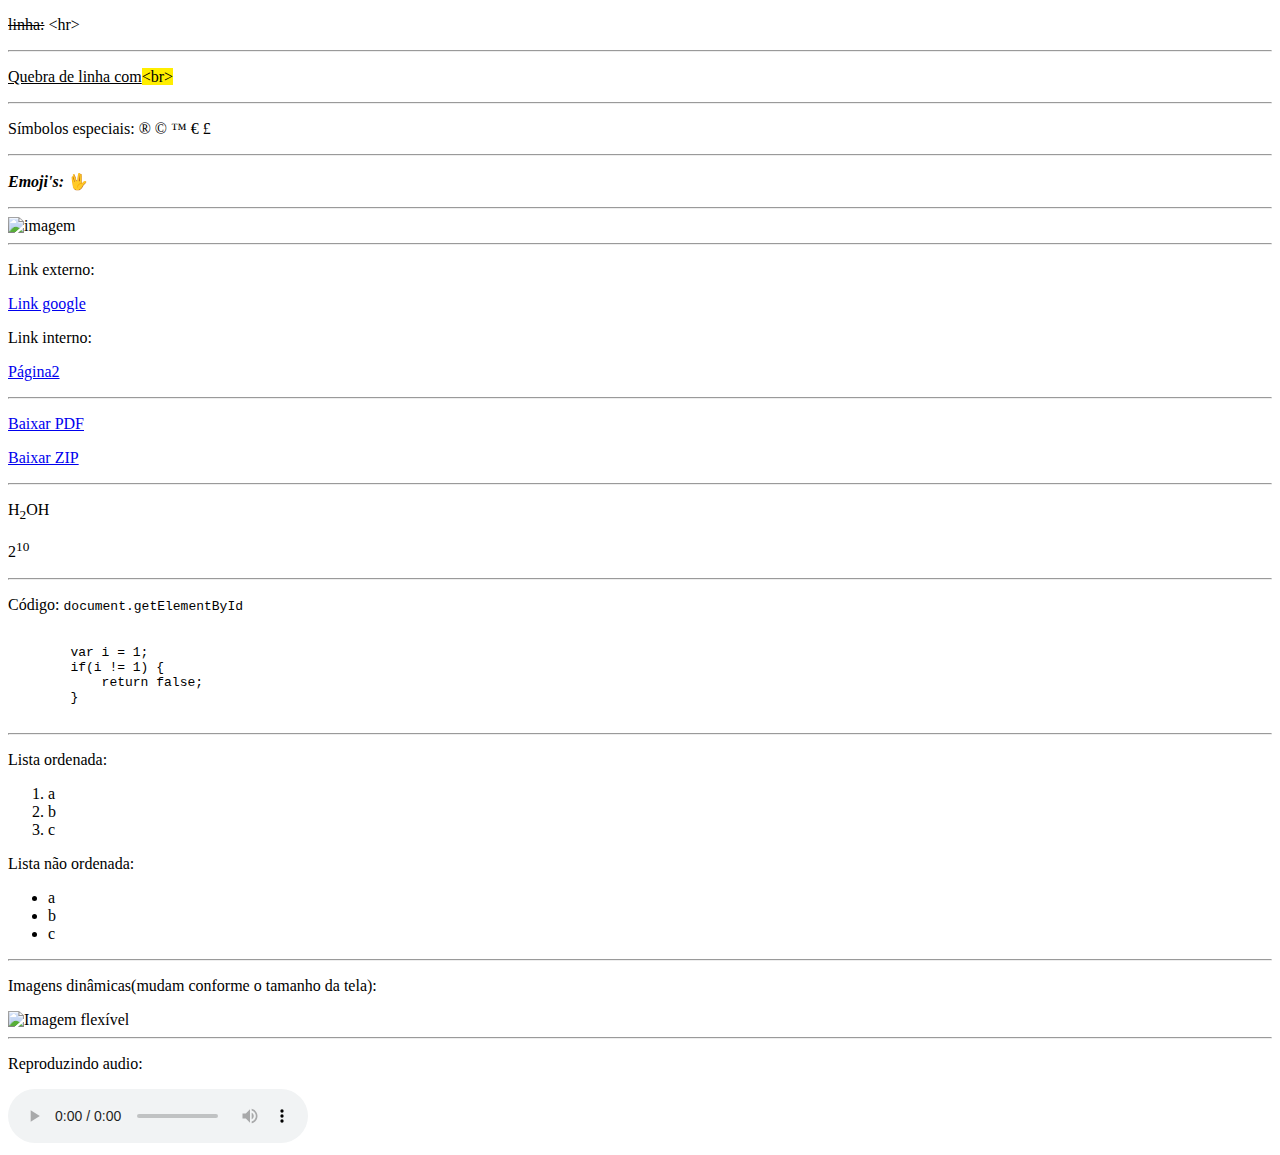
==== index.html @ 0d9690fa "feat: inserindo som" ====
<!DOCTYPE html>
<html lang="pt-br">
<head>
    <meta charset="UTF-8">
    <meta http-equiv="X-UA-Compatible" content="IE=edge">
    <meta name="viewport" content="width=device-width, initial-scale=1.0">
    <link rel="shortcut icon" href="Imagens/icone.ico" type="image/x-icon">
    <title>Document</title>
    <style>mark{
        background-color: rgb(255, 238, 0);
    }</style>
    <p><del>linha:</del> &lt;hr&gt;</p>
    <hr>
    <p><ins>Quebra de linha com</ins><mark>&lt;br&gt;</mark></p>
    <hr>
    <p>Símbolos especiais:  &reg; &copy; &trade; &euro; &pound;</p>
    <hr>
    <p><em><strong>Emoji's:</strong></em> &#x1F596;</p>
    <hr>
    <img src="Imagens/imagem.png" alt="imagem">
    <hr>
    <!-- target para abrir uma nova aba externa-->
    <p>Link externo:</p>
    <p><a href="https://www.google.com/" target="_blank" rel="external">Link google</a></p>
    <p>Link interno:</p>
    <p><a href="pagina2.html" rel="next">Página2</a></p>
    <hr>
    <!-- no tipo, buscar por media types no google para fazer download de outros tipos -->
    <p><a href="Arquivos/pdf.pdf" download="pdf.pdf" type="application/pdf">Baixar PDF</a></p>
    <p><a href="Arquivos/zip.zip" download="zip.zip" type="application/zip">Baixar ZIP</a></p>
    <hr>
    <p>H<sub>2</sub>OH</p>
    <p>2<sup>10</sup></p>
    <hr>
    <p>Código: <code>document.getElementById</code></p>
    <pre><code>
        var i = 1;
        if(i != 1) {
            return false;
        }
    </code></pre>
    <hr>
    <p>Lista ordenada:</p>
    <ol>
        <li>a
        <li>b
        <li>c
    </ol>
    <p>Lista não ordenada:</p>
    <ul>
        <li>a
        <li>b
        <li>c
    </ul>
    <hr>
    <p>Imagens dinâmicas(mudam conforme o tamanho da tela):</p>
    <picture>
        <source media="(max-width: 500px)" srcset="Imagens/P.jpg" type="image/jpg">
        <source media="(max-width: 1000px)" srcset="Imagens/M.jpg" type="image/jpg">
        <img src="Imagens/G.jpg" alt="Imagem flexível">
    </picture>
    <hr>
    <p>Reproduzindo audio:</p>
    <audio preload="metadata" src="Sons/A Long Cold - Riot.mp3" controls autoplay loop></audio>
    <!-- quando for de outro tipo, é necessário fazer da seguinte forma:
    <source src="Sons/A Long Cold - Riot.mp3" type="audio/mpeg"> -->
</head>
<body>
    
</body>
</html>
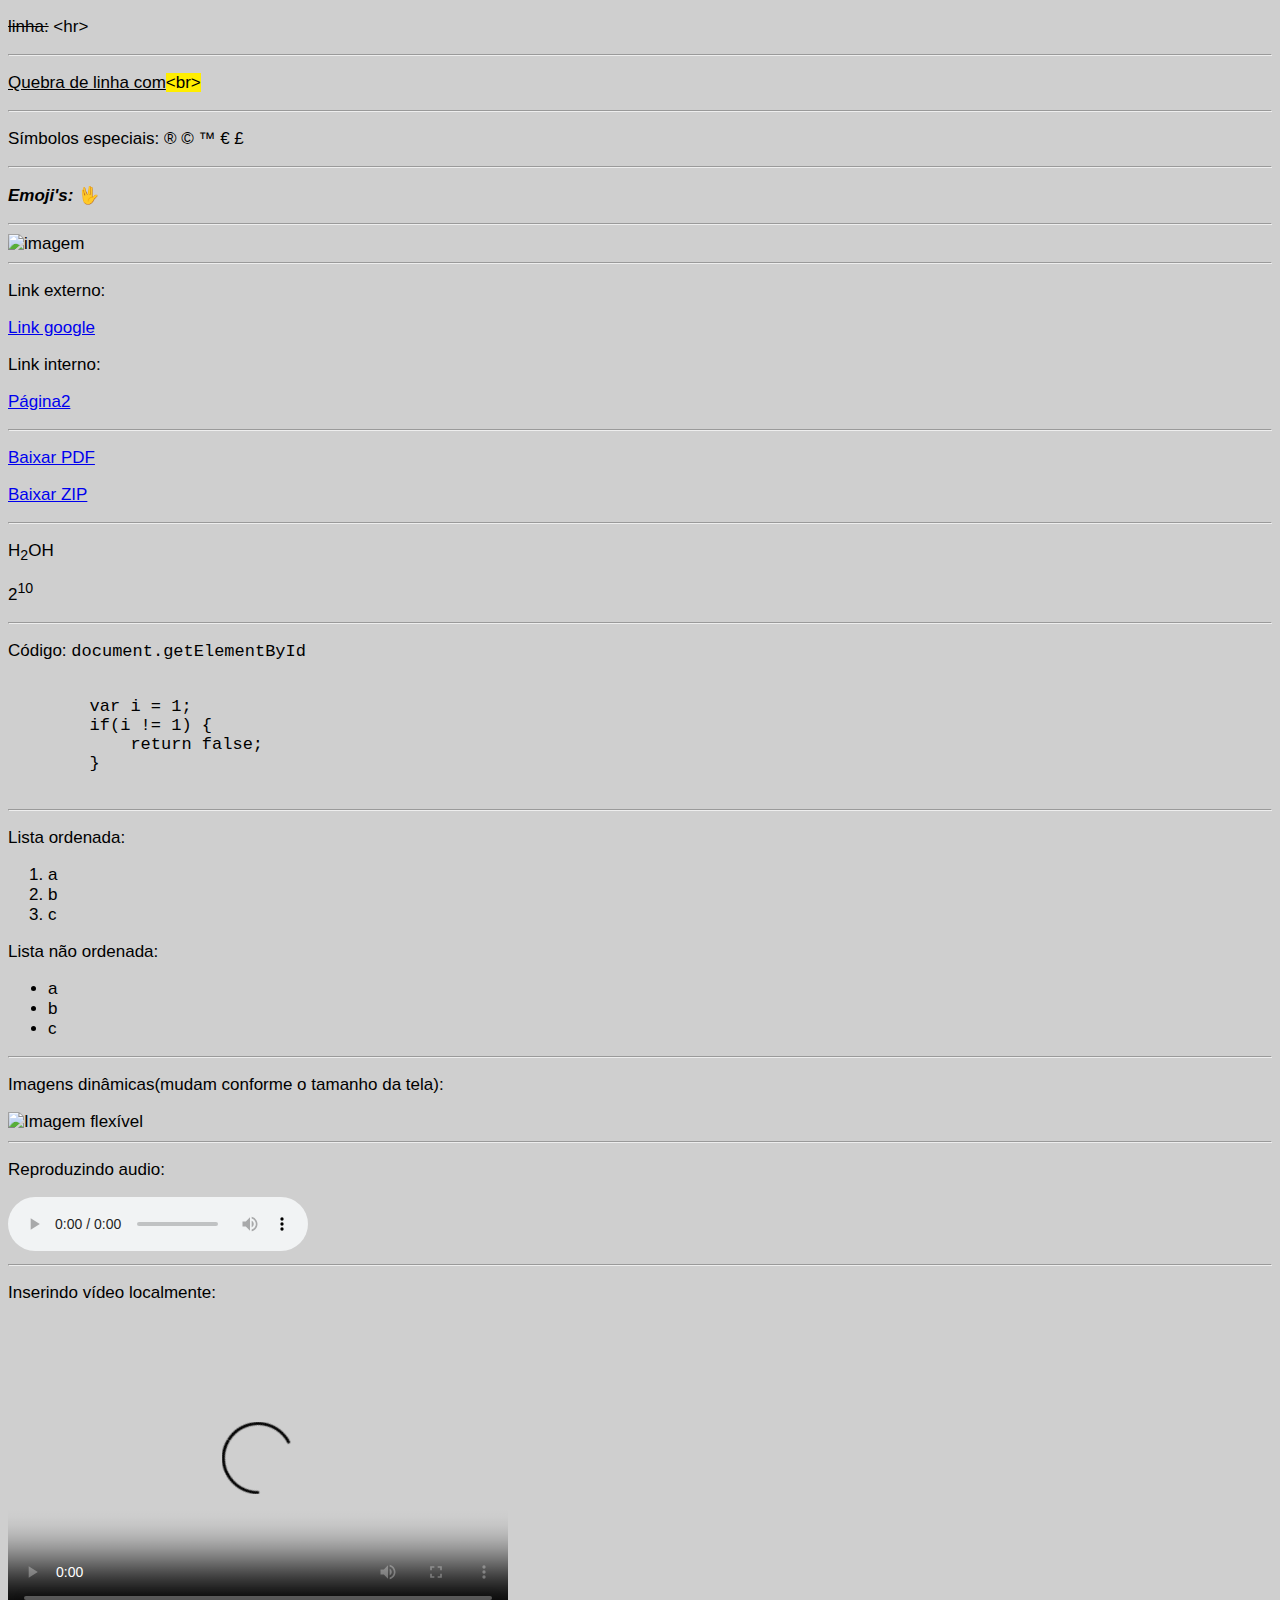
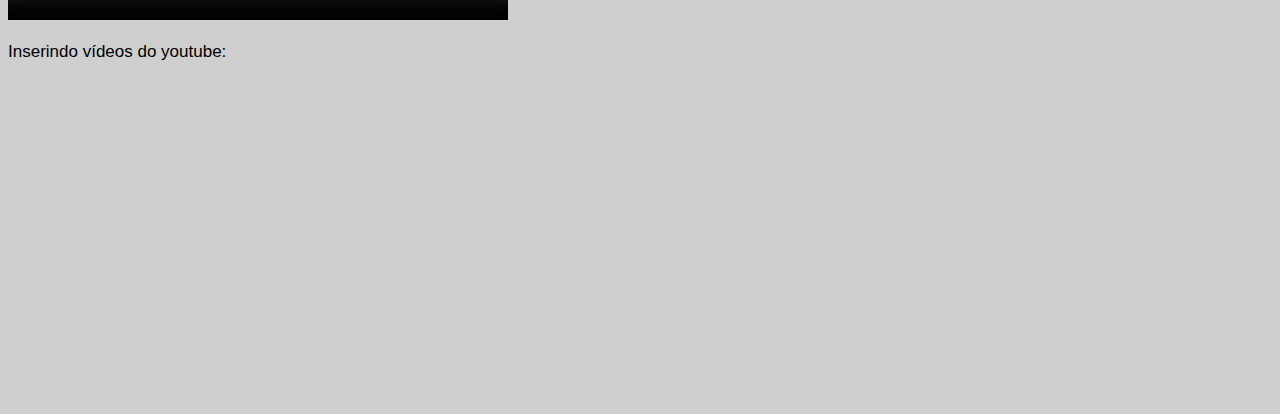
==== commit 31530336: "feat: initialize css" ====
--- a/index.html
+++ b/index.html
@@ -1,19 +1,23 @@
 <!DOCTYPE html>
 <html lang="pt-br">
+
 <head>
     <meta charset="UTF-8">
     <meta http-equiv="X-UA-Compatible" content="IE=edge">
     <meta name="viewport" content="width=device-width, initial-scale=1.0">
     <link rel="shortcut icon" href="Imagens/icone.ico" type="image/x-icon">
+    <link rel="stylesheet" href="style.css">
     <title>Document</title>
-    <style>mark{
-        background-color: rgb(255, 238, 0);
-    }</style>
+    <style>
+        mark {
+            background-color: rgb(255, 238, 0);
+        }
+    </style>
     <p><del>linha:</del> &lt;hr&gt;</p>
     <hr>
     <p><ins>Quebra de linha com</ins><mark>&lt;br&gt;</mark></p>
     <hr>
-    <p>Símbolos especiais:  &reg; &copy; &trade; &euro; &pound;</p>
+    <p>Símbolos especiais: &reg; &copy; &trade; &euro; &pound;</p>
     <hr>
     <p><em><strong>Emoji's:</strong></em> &#x1F596;</p>
     <hr>
@@ -61,11 +65,30 @@
     </picture>
     <hr>
     <p>Reproduzindo audio:</p>
-    <audio preload="metadata" src="Sons/A Long Cold - Riot.mp3" controls autoplay loop></audio>
+    <audio preload="metadata" src="Arquivos/A Long Cold - Riot.mp3" controls autoplay loop></audio>
     <!-- quando for de outro tipo, é necessário fazer da seguinte forma:
     <source src="Sons/A Long Cold - Riot.mp3" type="audio/mpeg"> -->
+    <hr>
+    <p>Inserindo vídeo localmente:</p>
+    <!-- Esse é o jeito padrão, mas existem navegadores que não suportam alguns tipos de vídeos
+    por isso, é melhor colocar todos os tipos de video(demonstração com o mesmo vídeo por preguiça) -->
+    <!-- <video src="Arquivos/video.mp4" width="500" height="300" controls></video> -->
+    <!-- poster para a thumb do vídeo: -->
+    <video width="500" height="300" poster="Imagens/imagem.png" controls>
+        <source src="Arquivos/video.mp4" type="video/mp4">
+        <!-- outro tipo aqui: -->
+        <source src="Arquivos/video.mp4" type="video/mp4">
+        <p>Seu navegador não possui compatibilidade para esse vídeo</p>
+    </video>
+    <p>Inserindo vídeos do youtube:</p>
+    <!-- usando a ferramenta "incorporar" do youtube na função compartilhar -->
+    <iframe width="560" height="315" src="https://www.youtube.com/embed/3hng-hmSv2Y" title="YouTube video player"
+        frameborder="0" allow="accelerometer; autoplay; clipboard-write; encrypted-media; gyroscope; picture-in-picture"
+        allowfullscreen></iframe>
 </head>
+
 <body>
-    
+
 </body>
+
 </html>--- a/style.css
+++ b/style.css
@@ -0,0 +1,6 @@
+body{
+    background-color: #CFCFCF;
+    /* background-image: linear-gradient(to right, white, #CFCFCF); */
+    font-family: Arial, Helvetica, sans-serif;
+    font-size: 17px;
+}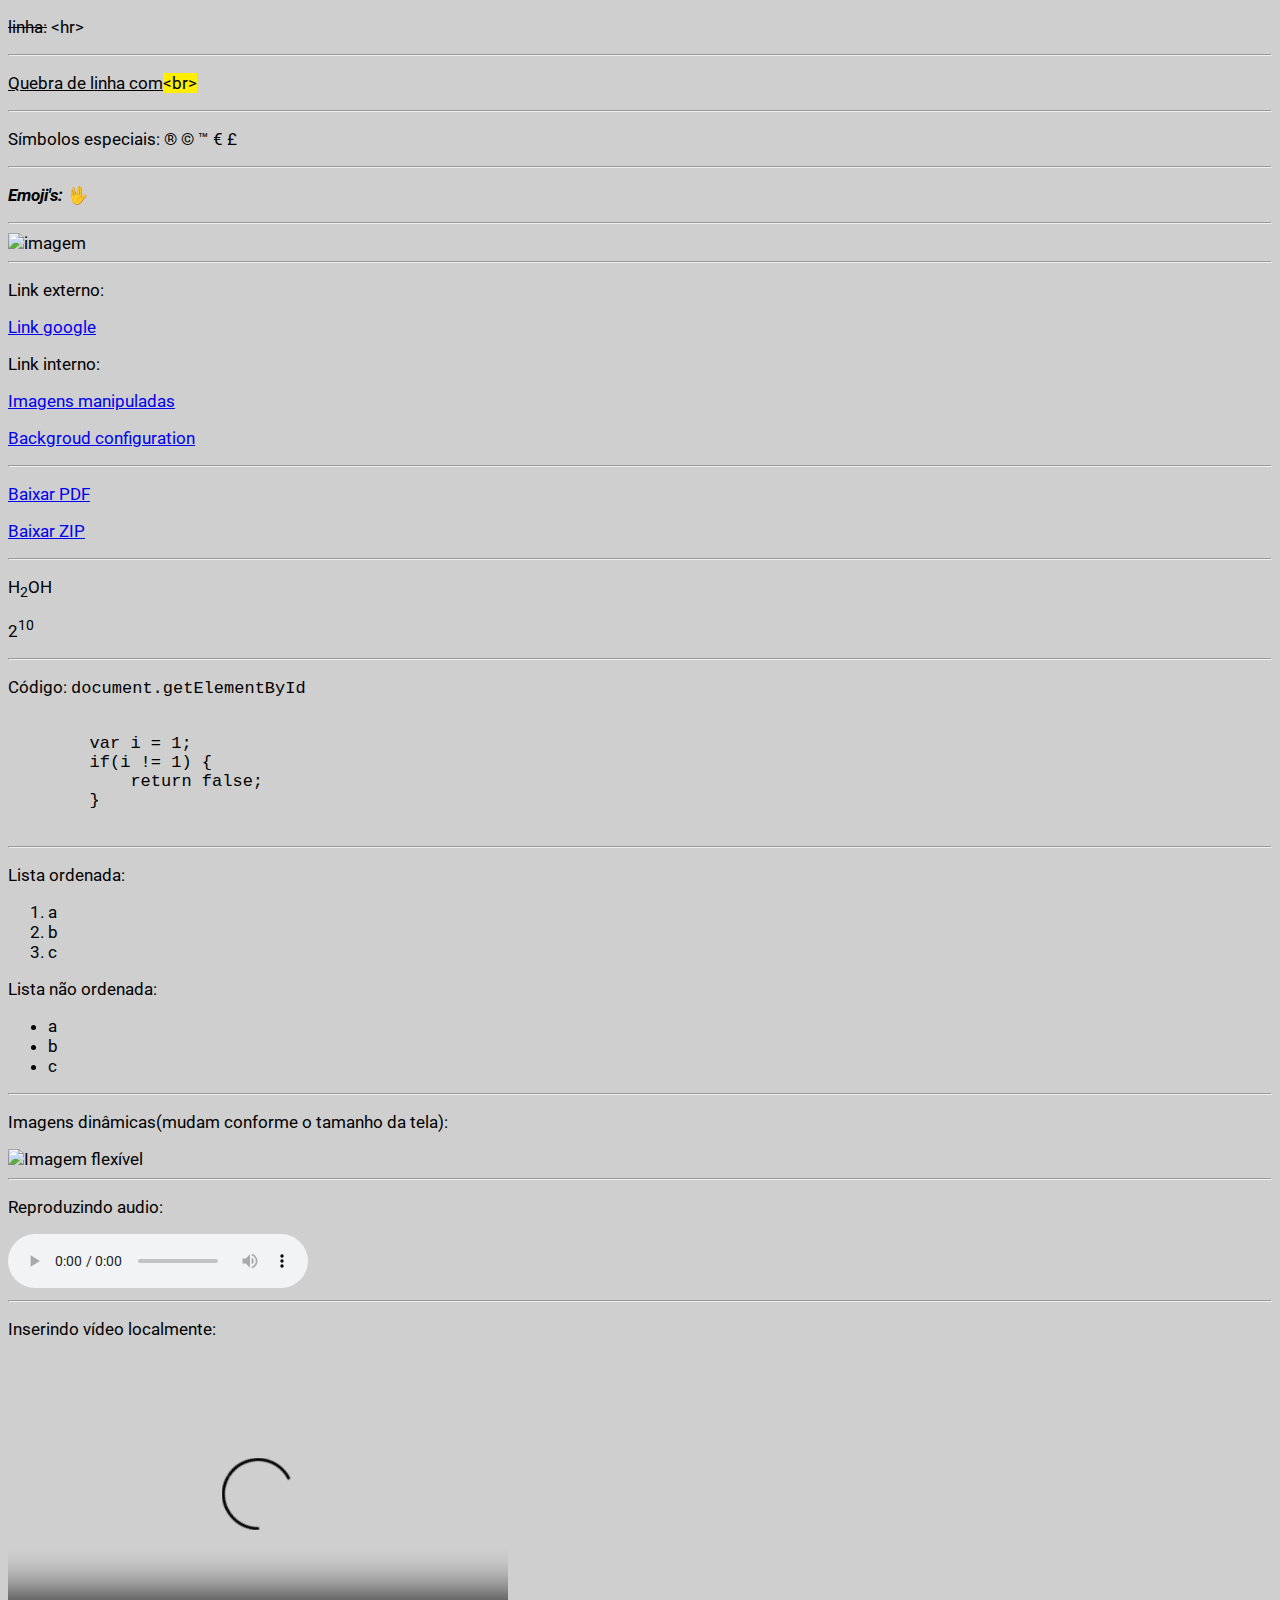
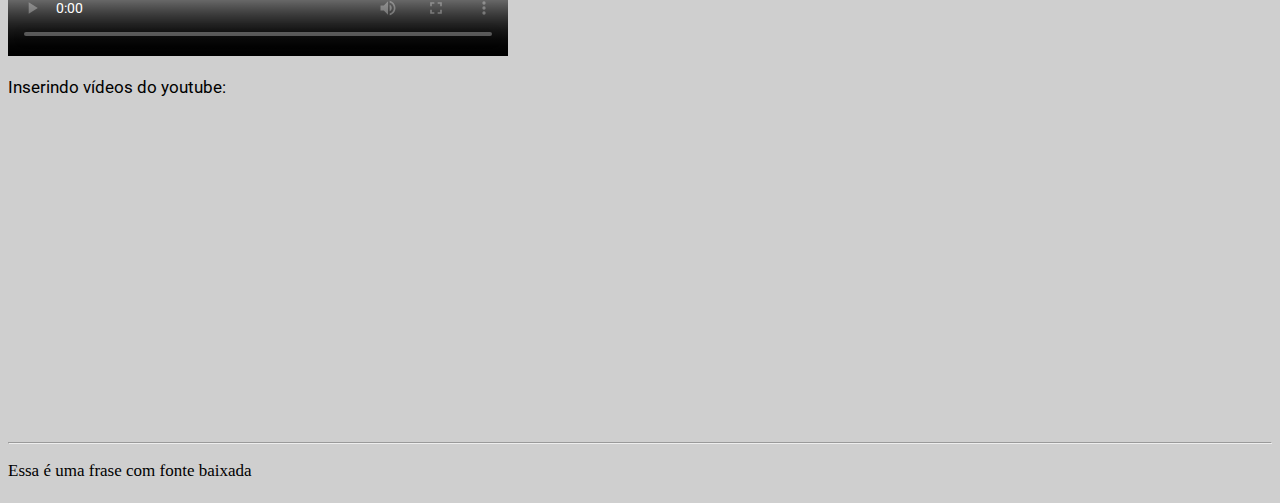
==== commit 6afbd3cb: "feat: background" ====
--- a/index.html
+++ b/index.html
@@ -27,7 +27,8 @@
     <p>Link externo:</p>
     <p><a href="https://www.google.com/" target="_blank" rel="external">Link google</a></p>
     <p>Link interno:</p>
-    <p><a href="pagina2.html" rel="next">Página2</a></p>
+    <p><a href="pagina2.html" rel="next">Imagens manipuladas</a></p>
+    <p><a href="pagina3.html" rel="next">Backgroud configuration</a></p>
     <hr>
     <!-- no tipo, buscar por media types no google para fazer download de outros tipos -->
     <p><a href="Arquivos/pdf.pdf" download="pdf.pdf" type="application/pdf">Baixar PDF</a></p>
@@ -85,6 +86,8 @@
     <iframe width="560" height="315" src="https://www.youtube.com/embed/3hng-hmSv2Y" title="YouTube video player"
         frameborder="0" allow="accelerometer; autoplay; clipboard-write; encrypted-media; gyroscope; picture-in-picture"
         allowfullscreen></iframe>
+    <hr>
+    <p class ="fonte-externa">Essa é uma frase com fonte baixada</p>
 </head>
 
 <body>
--- a/style.css
+++ b/style.css
@@ -1,6 +1,60 @@
+@import url('https://fonts.googleapis.com/css2?family=Roboto:ital,wght@0,100;0,300;1,100;1,300&display=swap');
+@font-face {
+    font-family: 'adhelia';
+    src: url('Arquivos/fonts/adhelia/adhelia.otf') format('opentype');
+    font-weight: normal;
+    font-style: normal;
+    /* tipos de format()
+    -opentype(otf)
+    -truetype(ttf)
+    -embedded-opentype
+    -truetype-aat(Apple Advanced Typography)
+    svg */
+}
 body{
     background-color: #CFCFCF;
     /* background-image: linear-gradient(to right, white, #CFCFCF); */
-    font-family: Arial, Helvetica, sans-serif;
+    font-family: 'Roboto', sans-serif;
     font-size: 17px;
+
+}
+.fonte-externa{
+    font-family: 'adhelia';
+    font-weight: normal;
+}
+/* text-indent:30px indenta */
+div.quadrado{
+    display: inline-block;
+    border:2px solid black;
+    border-radius: 10px;
+    background-color: rgb(245, 177, 236);
+    width: 300px;
+    height: 300px;
+}
+div#q2{
+  background-image: linear-gradient(to bottom, yellow, orange);  
+
+}
+div#q3{
+    background-image: url('Imagens/imagens-cap19/pattern003.png');
+}
+
+div.retangulo{
+    background-image: url('Imagens/imagens-cap19/wallpaper002.jpg');
+    height: 200px;
+    border: 1px solid black;
+    border-radius: 20px;
+    margin:10px;
+}
+div#r1{
+    background-position: left top;
+}
+div#r2{
+    background-position: left center;
+}
+div#r3{
+    background-position: right bottom;
+}
+div#r14{
+    background-position: center center;
 }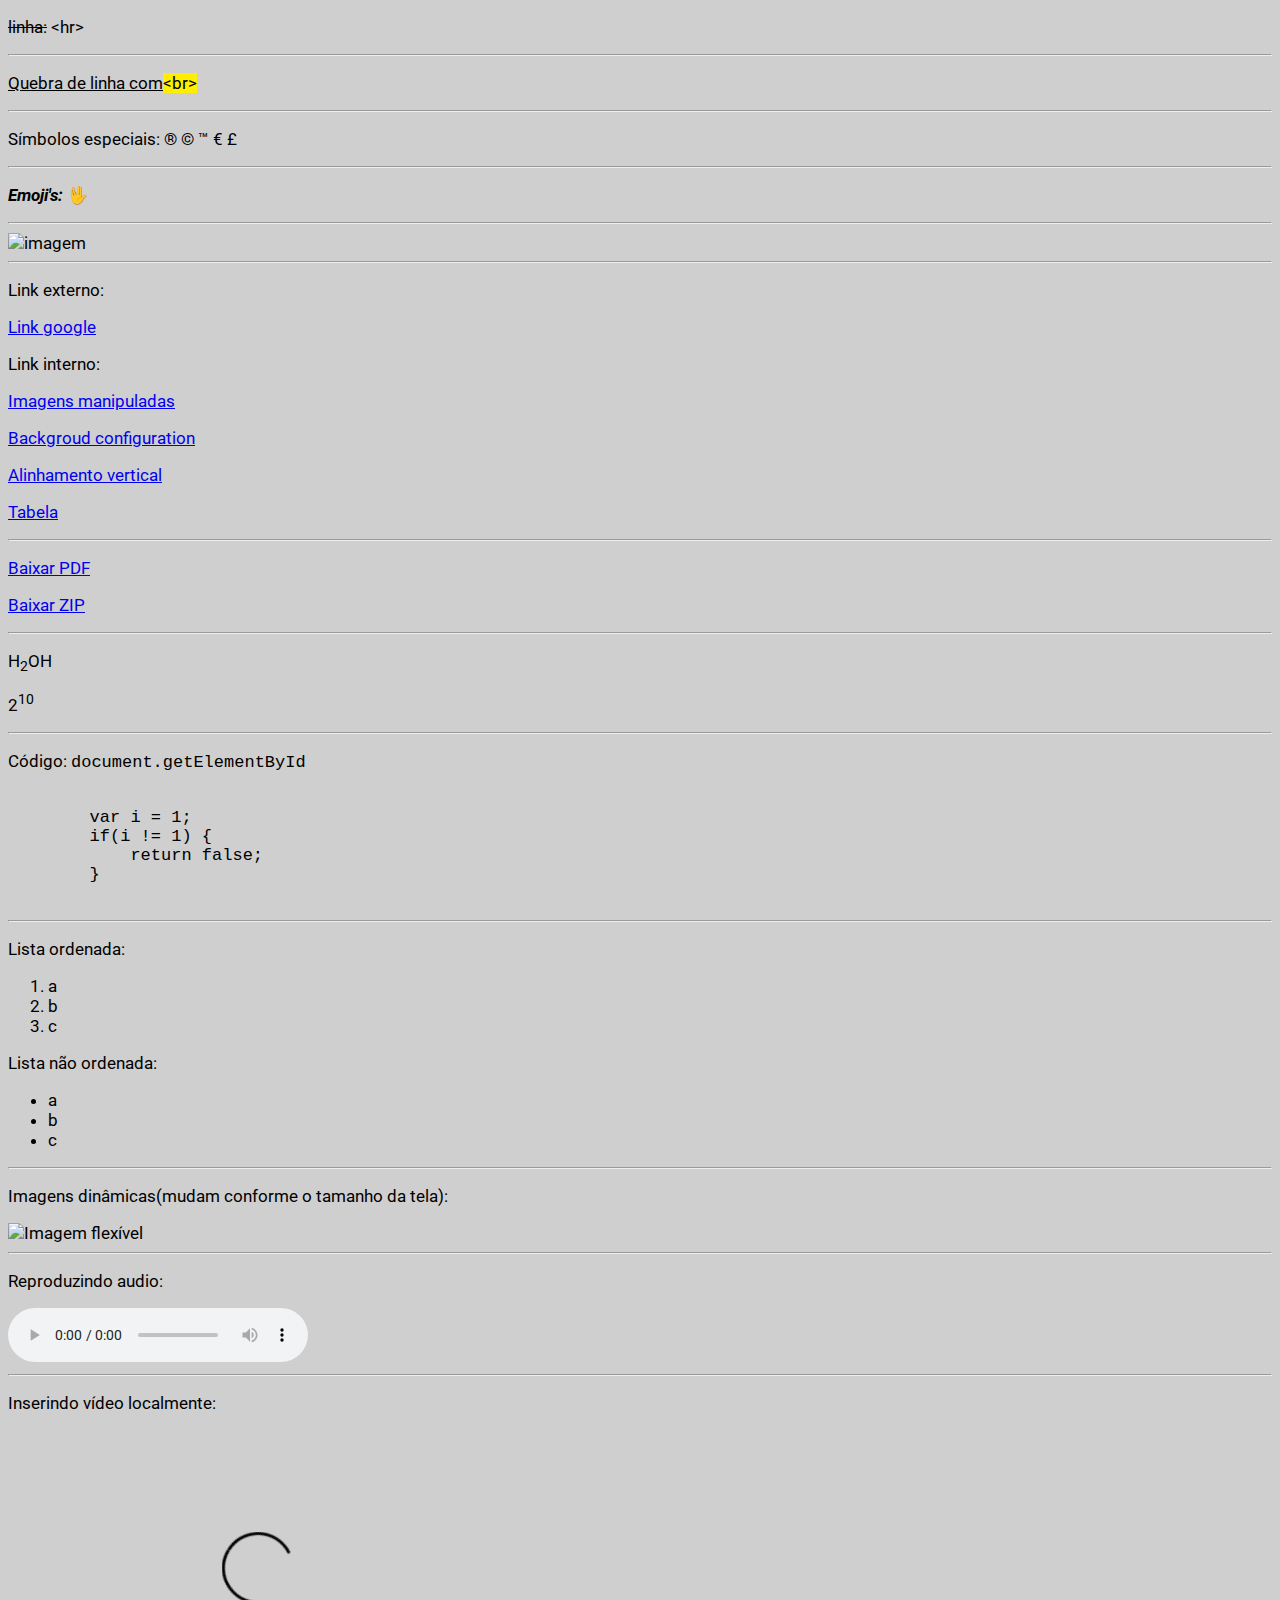
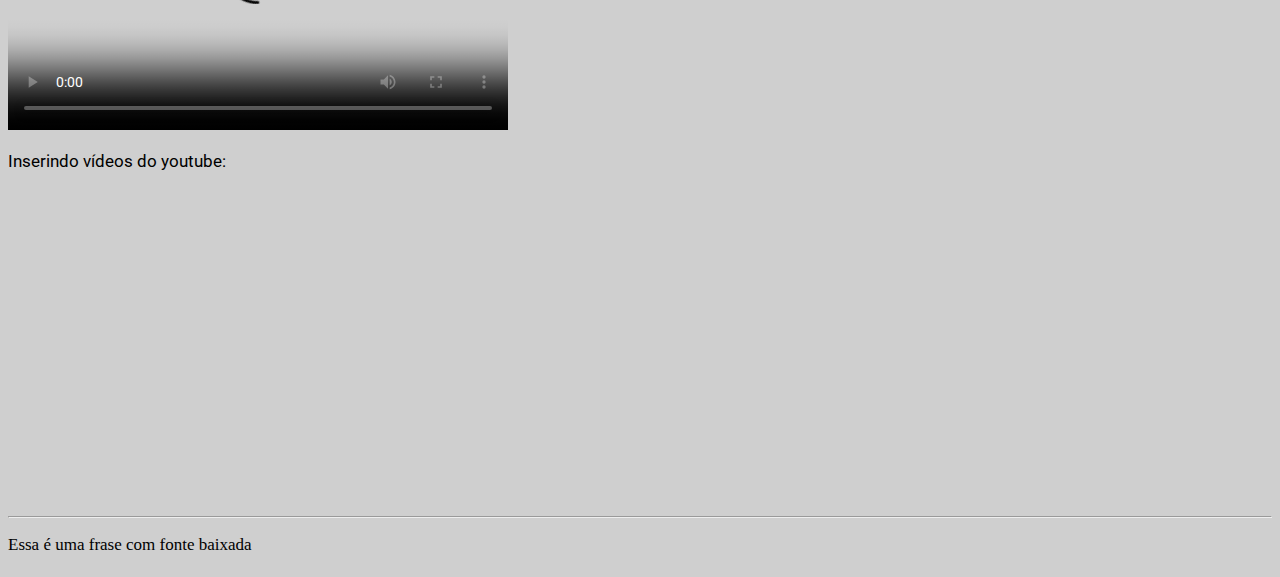
==== commit c2bb795f: "chore: add table" ====
--- a/index.html
+++ b/index.html
@@ -29,6 +29,8 @@
     <p>Link interno:</p>
     <p><a href="pagina2.html" rel="next">Imagens manipuladas</a></p>
     <p><a href="pagina3.html" rel="next">Backgroud configuration</a></p>
+    <p><a href="pagina4.html" rel="next">Alinhamento vertical</a></p>
+    <p><a href="tabela.html" rel="next">Tabela</a></p>
     <hr>
     <!-- no tipo, buscar por media types no google para fazer download de outros tipos -->
     <p><a href="Arquivos/pdf.pdf" download="pdf.pdf" type="application/pdf">Baixar PDF</a></p>
